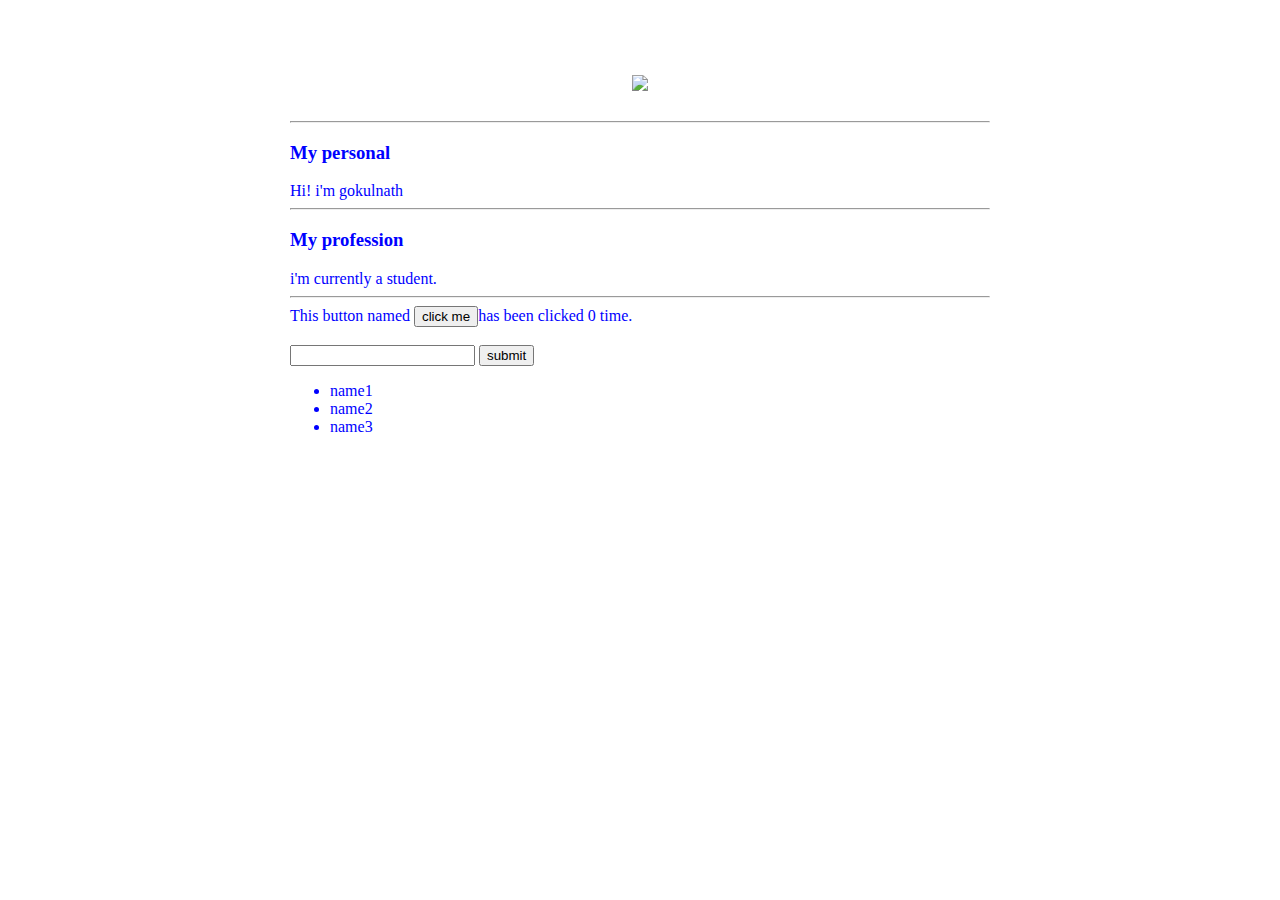
==== ui/index.html @ 276776cb "[imad-console] Updates ui/index.html" ====
<!doctype html>
<html>
    <head>
        <link href="/ui/style.css" rel="stylesheet" />
    </head>
    <body>
         <div class="container">
            <div class="center">
                <img src="http://www.isro.gov.in/sites/default/files/career/career-2.jpg" id="dino" class="img-medium"/>
            </div>
            <br>
            <hr>
            <h3>My personal</h3>
            <div>
               Hi! i'm gokulnath
            </div>
            <hr>
            <h3>My profession</h3>
           <div>
               i'm currently a student.
           </div>
           <hr>
           <div class="footer">
               This button named <button id="counter">click me</button>has been clicked <span id="count"> 0 </span> time.
           </div>
           <br/>
           <input type="text" id="name" palceholder="name"> </input>
           <input type="button" value="submit"></input>
            <ul>
                <li>name1</li>
                <li>name2</li>
                <li>name3</li>
            </ul>
            <script type="text/javascript" src="/ui/main.js">
            </script>
        </div>
     </body>
</html>
---- ui/style.css ----
body {
    font-family: sans-serif;
    background-color: white;
    margin-top: 75px;
}

.center {
    text-align: center;
}

.text-big {
    font-size: 200%;
    color:blue;
    text-decoration:underline;
}

.bold {
    font-weight: bold;
}

.img-medium {
    height: 200px;
}

.container{
            color:blue;
            font-family:san-serif;
        max-width:700px;
        margin:0 auto;
        padding-left:10px;
        padding-right:10px
        
    }
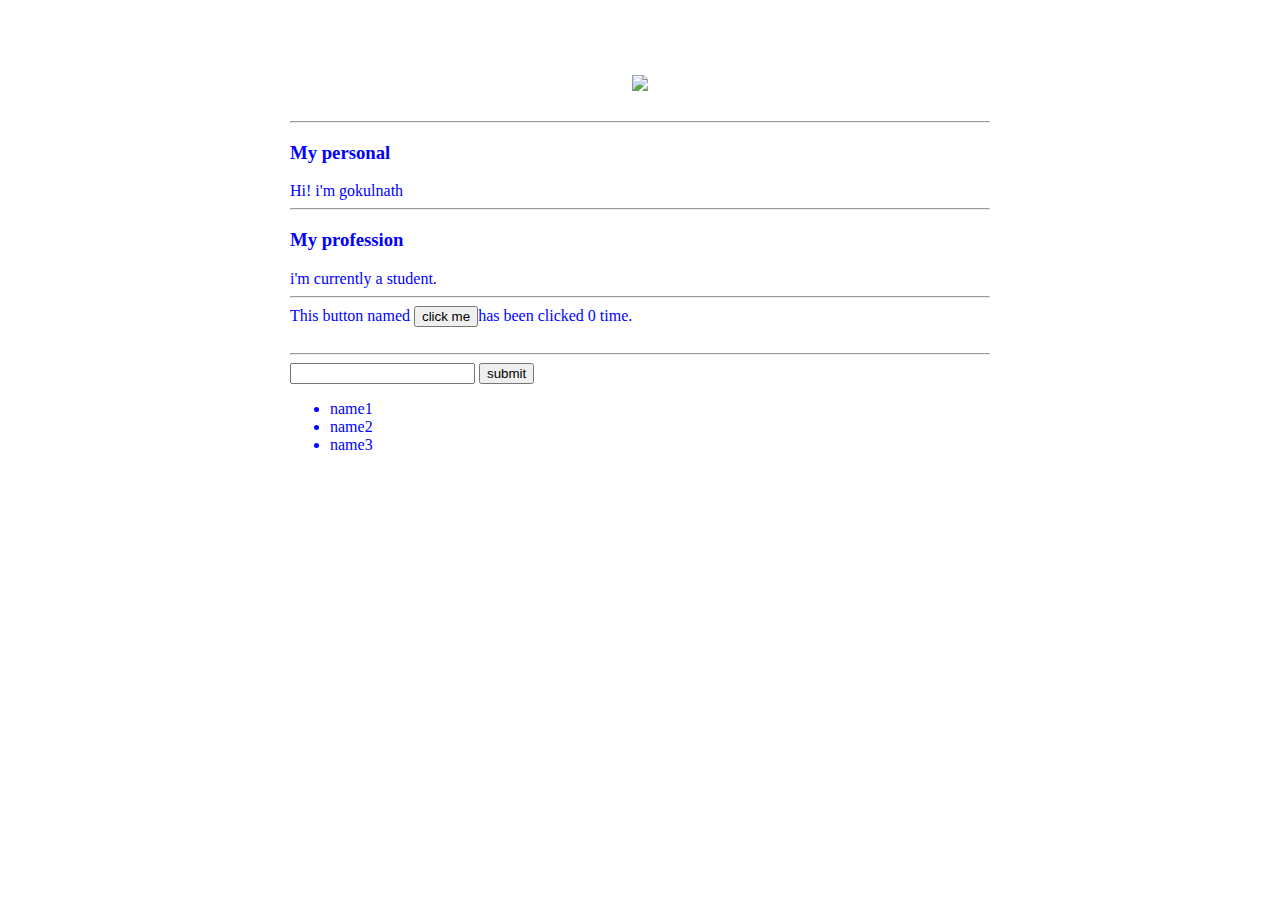
==== commit e680fc68: "[imad-console] Updates ui/index.html" ====
--- a/ui/index.html
+++ b/ui/index.html
@@ -24,6 +24,7 @@
                This button named <button id="counter">click me</button>has been clicked <span id="count"> 0 </span> time.
            </div>
            <br/>
+           <hr>
            <input type="text" id="name" palceholder="name"> </input>
            <input type="button" value="submit"></input>
             <ul>
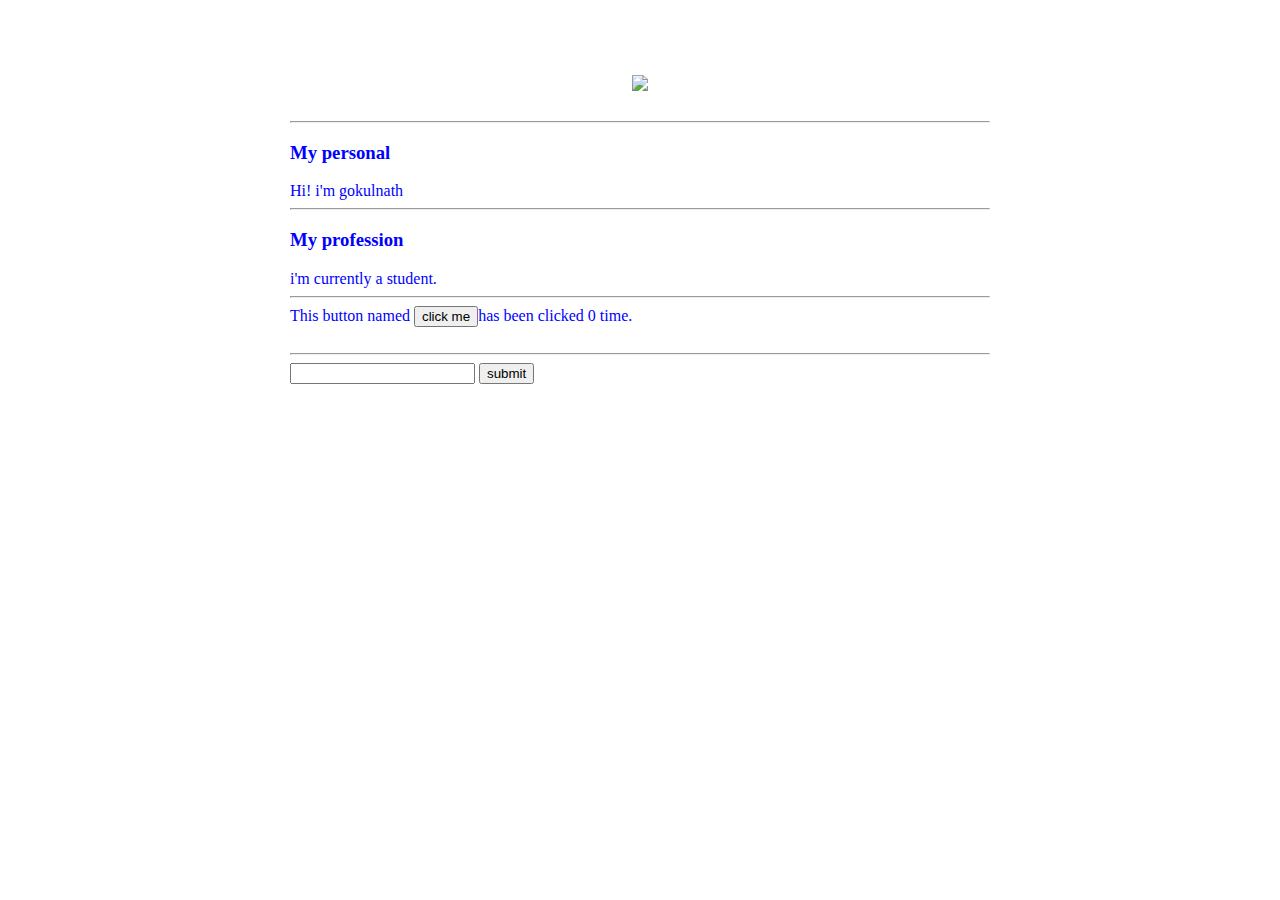
==== commit e6442b54: "[imad-console] Updates ui/index.html" ====
--- a/ui/index.html
+++ b/ui/index.html
@@ -26,11 +26,9 @@
            <br/>
            <hr>
            <input type="text" id="name" palceholder="name"> </input>
-           <input type="button" value="submit"></input>
-            <ul>
-                <li>name1</li>
-                <li>name2</li>
-                <li>name3</li>
+           <input type="button" value="submit" id="submit"></input>
+            <ul id='nameslist'>
+                
             </ul>
             <script type="text/javascript" src="/ui/main.js">
             </script>
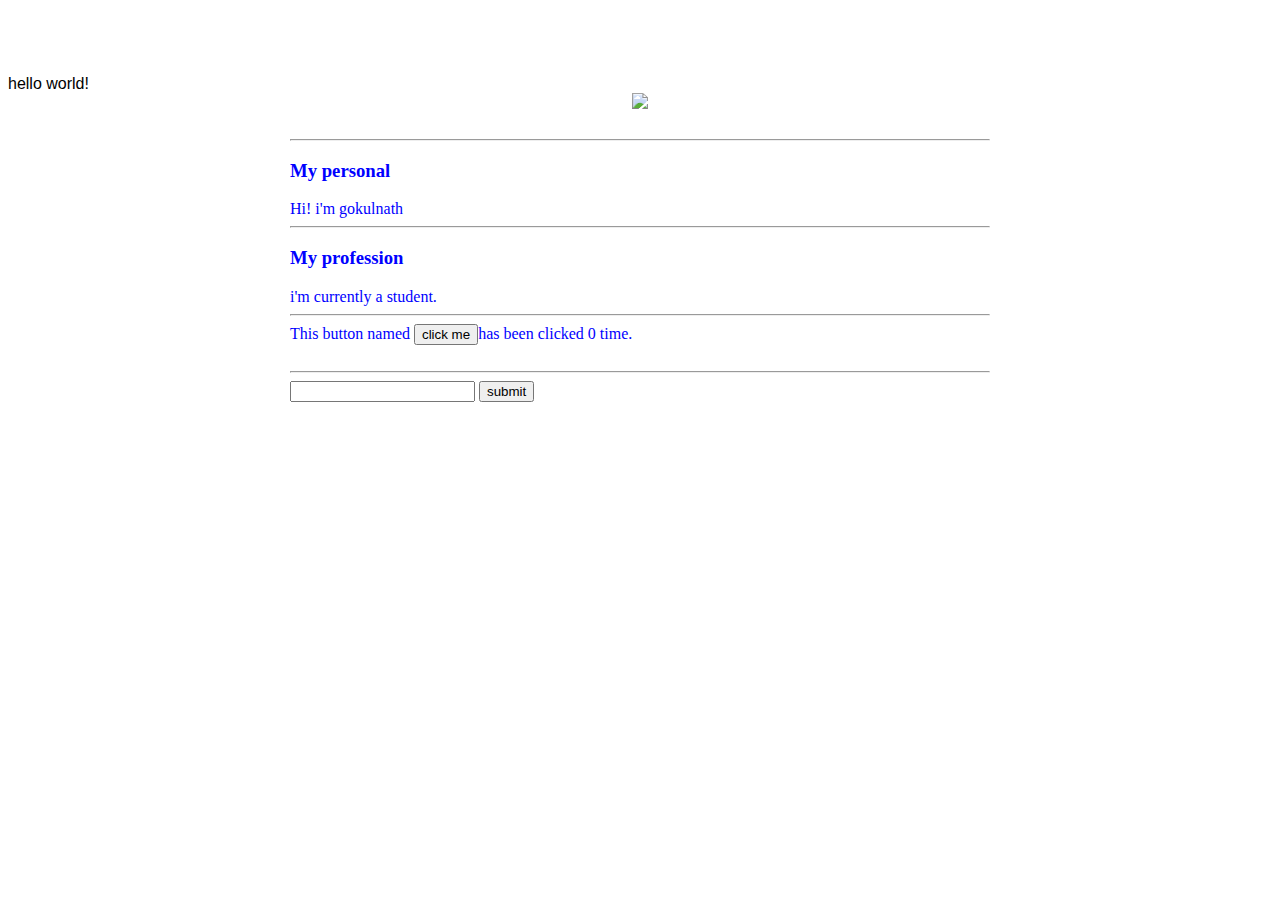
==== commit 2fd1bbfe: "[imad-console] Updates ui/index.html" ====
--- a/ui/index.html
+++ b/ui/index.html
@@ -4,6 +4,7 @@
         <link href="/ui/style.css" rel="stylesheet" />
     </head>
     <body>
+        <div>hello world!</div>
          <div class="container">
             <div class="center">
                 <img src="http://www.isro.gov.in/sites/default/files/career/career-2.jpg" id="dino" class="img-medium"/>
@@ -34,4 +35,5 @@
             </script>
         </div>
      </body>
+     
 </html>
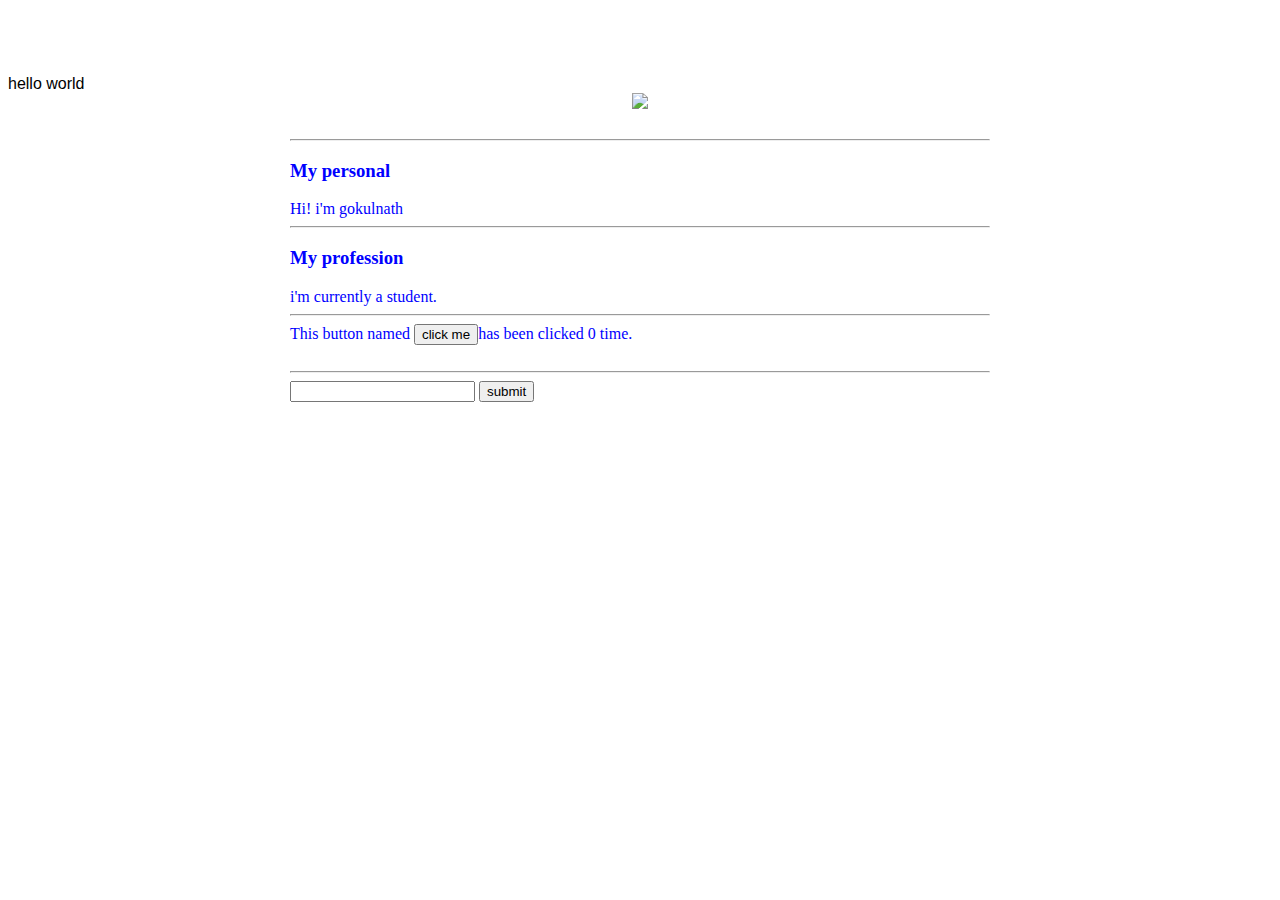
==== commit 6a69fffd: "[imad-console] Updates ui/index.html" ====
--- a/ui/index.html
+++ b/ui/index.html
@@ -4,7 +4,7 @@
         <link href="/ui/style.css" rel="stylesheet" />
     </head>
     <body>
-        <div>hello world!</div>
+        <div>hello world
          <div class="container">
             <div class="center">
                 <img src="http://www.isro.gov.in/sites/default/files/career/career-2.jpg" id="dino" class="img-medium"/>
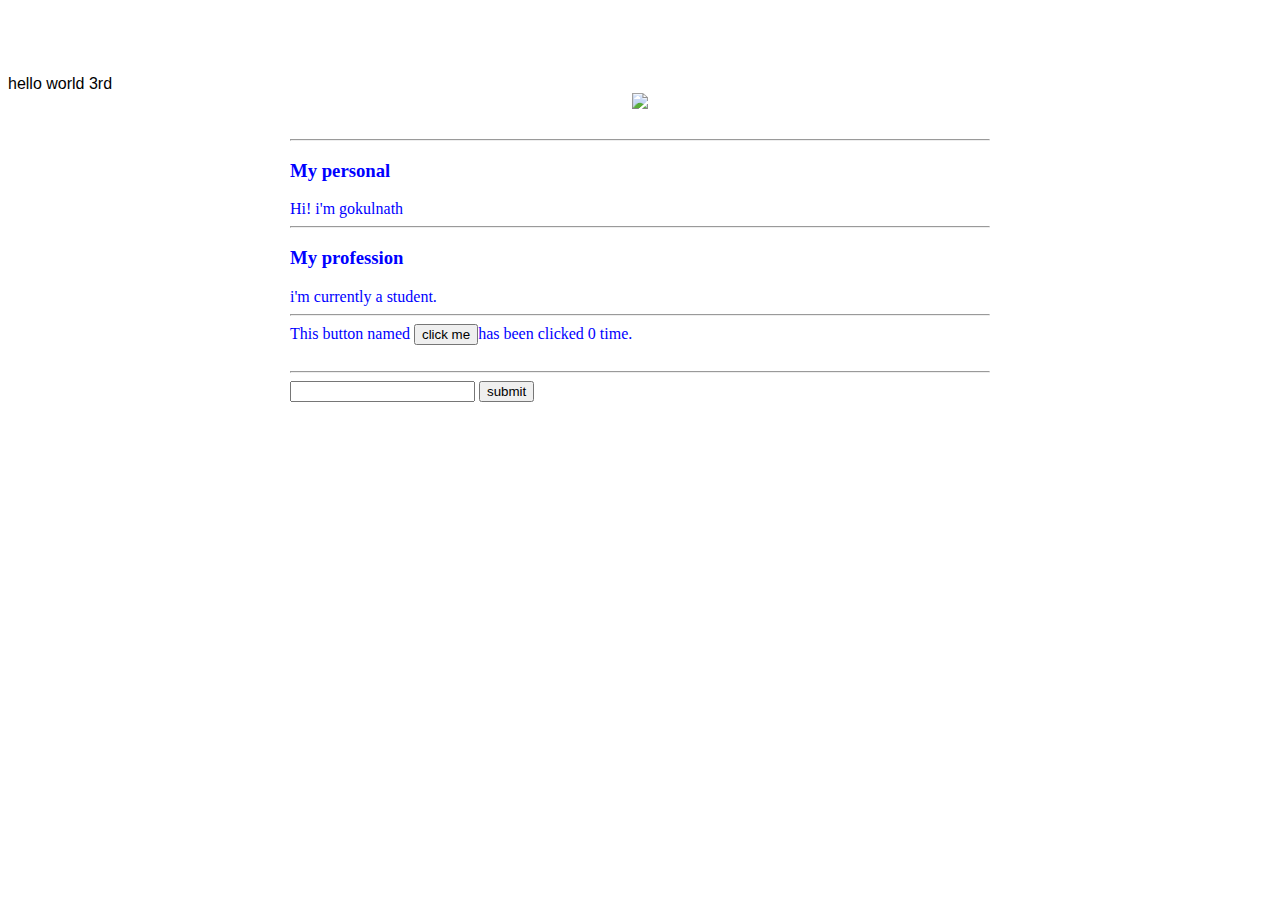
==== commit ea189279: "[imad-console] Updates ui/index.html" ====
--- a/ui/index.html
+++ b/ui/index.html
@@ -4,7 +4,7 @@
         <link href="/ui/style.css" rel="stylesheet" />
     </head>
     <body>
-        <div>hello world
+         <div>hello world 3rd
          <div class="container">
             <div class="center">
                 <img src="http://www.isro.gov.in/sites/default/files/career/career-2.jpg" id="dino" class="img-medium"/>
@@ -35,5 +35,5 @@
             </script>
         </div>
      </body>
-     
+     </div>
 </html>
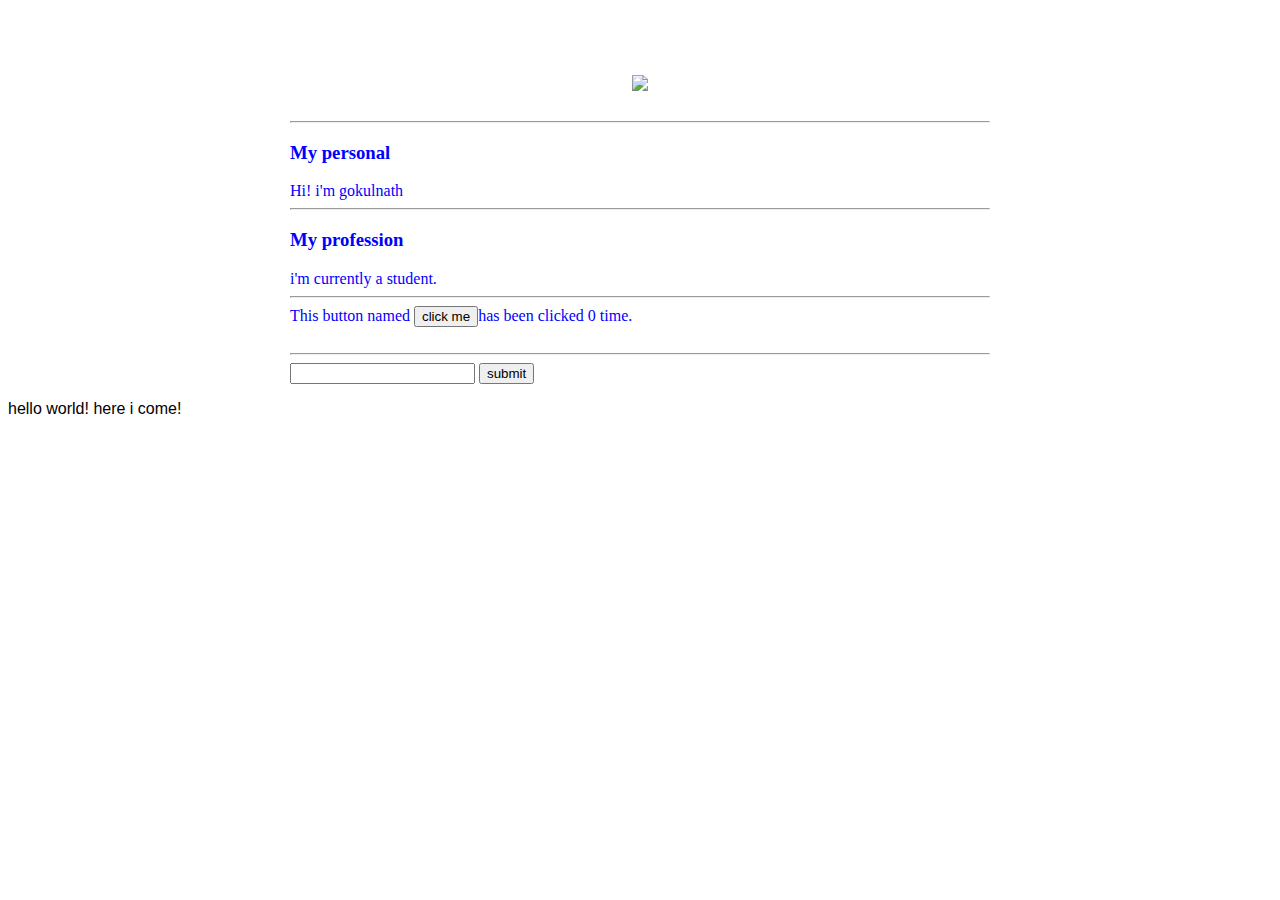
==== commit a0395de7: "[imad-console] Updates ui/index.html" ====
--- a/ui/index.html
+++ b/ui/index.html
@@ -4,7 +4,6 @@
         <link href="/ui/style.css" rel="stylesheet" />
     </head>
     <body>
-         <div>hello world 3rd
          <div class="container">
             <div class="center">
                 <img src="http://www.isro.gov.in/sites/default/files/career/career-2.jpg" id="dino" class="img-medium"/>
@@ -35,5 +34,5 @@
             </script>
         </div>
      </body>
-     </div>
+     <div>hello world! here i come!</div>
 </html>
